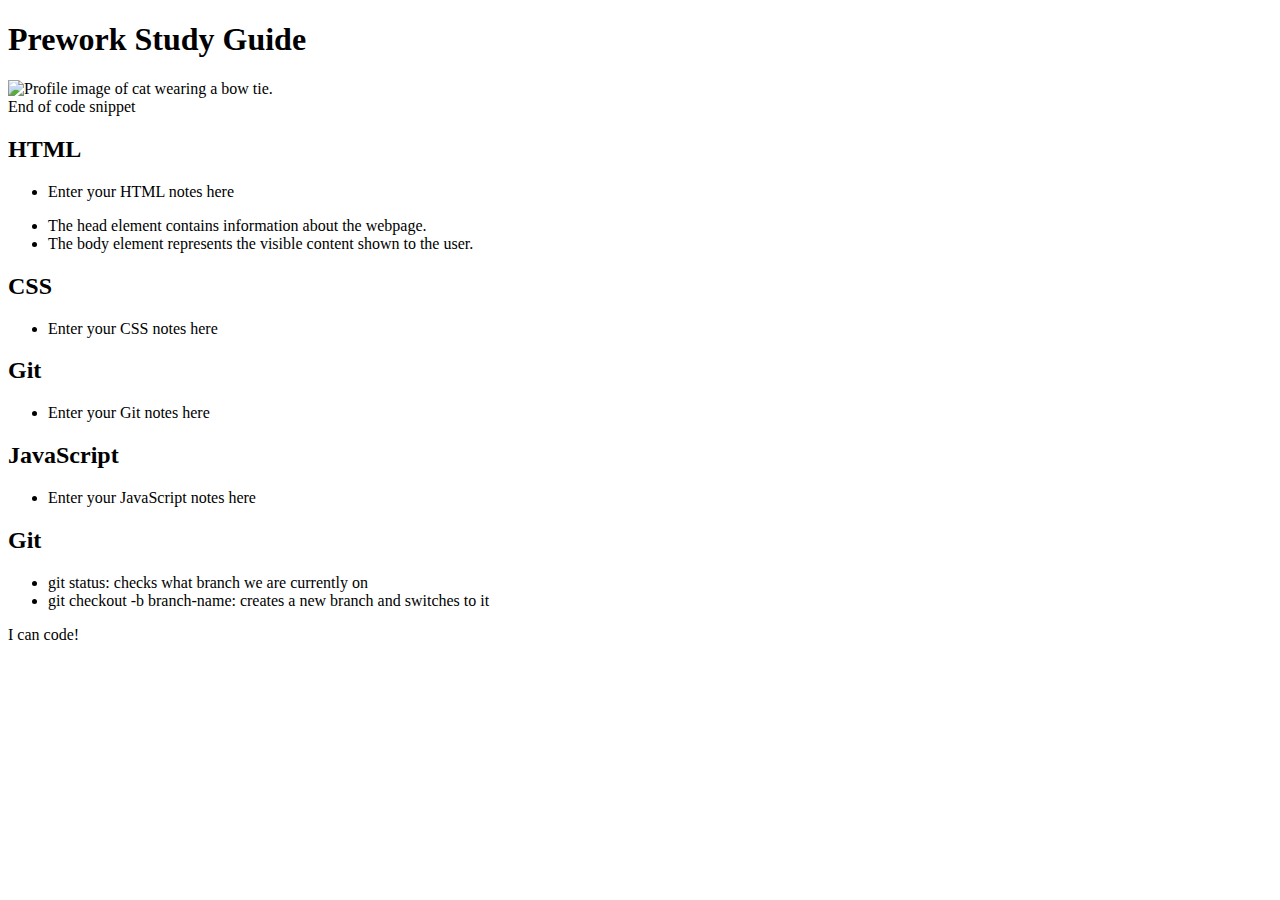
==== prework-study-guide/index.html @ 0836dc3f "Merge pull request #7 from DollyA-bit/feature/add-html" ====
<!DOCTYPE html>
<html lang="en">
  <head>
    <meta charset="UTF-8" />
    <meta http-equiv="X-UA-Compatible" content="IE=edge" />
    <meta name="viewport" content="width=device-width, initial-scale=1.0" />
    <title>Prework Study Guide</title>
  </head>
  <body>
    <header id="header">
      <h1>Prework Study Guide</h1>
      <img src="./assets/bowtie-cat.png" alt="Profile image of cat wearing a bow tie." />
    </header>
    <main>
      <section class="card" id="html-section">

      </section>
   
      <section class="card" id="css-section">
   
      </section>
   
      <section class="card" id="git-section">
   
      </section>
   
      <section class="card" id="javascript-section">
   
      </section>End of code snippet

      <section class="card" id="html-section">
        <h2>HTML</h2>
        <ul>
          <li>Enter your HTML notes here</li>
        </ul>
      </section>

      <ul>
        <li>The head element contains information about the webpage.</li>
        <li>The body element represents the visible content shown to the user.</li>
      </ul>

      <section class="card" id="css-section">
        <h2>CSS</h2>
        <ul>
          <li>Enter your CSS notes here</li>
        </ul>
      </section>
   
      <section class="card" id="git-section">
        <h2>Git</h2>
        <ul>
          <li>Enter your Git notes here</li>
        </ul>
      </section>
   
      <section class="card" id="javascript-section">
        <h2>JavaScript</h2>
        <ul>
          <li>Enter your JavaScript notes here</li>
        </ul>
      </section>

      <section class="card" id="git-section">
        <h2>Git</h2>
        <ul>
          <li>git status: checks what branch we are currently on</li>
          <li>git checkout -b branch-name: creates a new branch and switches to it</li>
        </ul>
      </section>
   
    </main>

    <footer>
      <p>I can code!</p>
    </footer>
  </body>
</html>
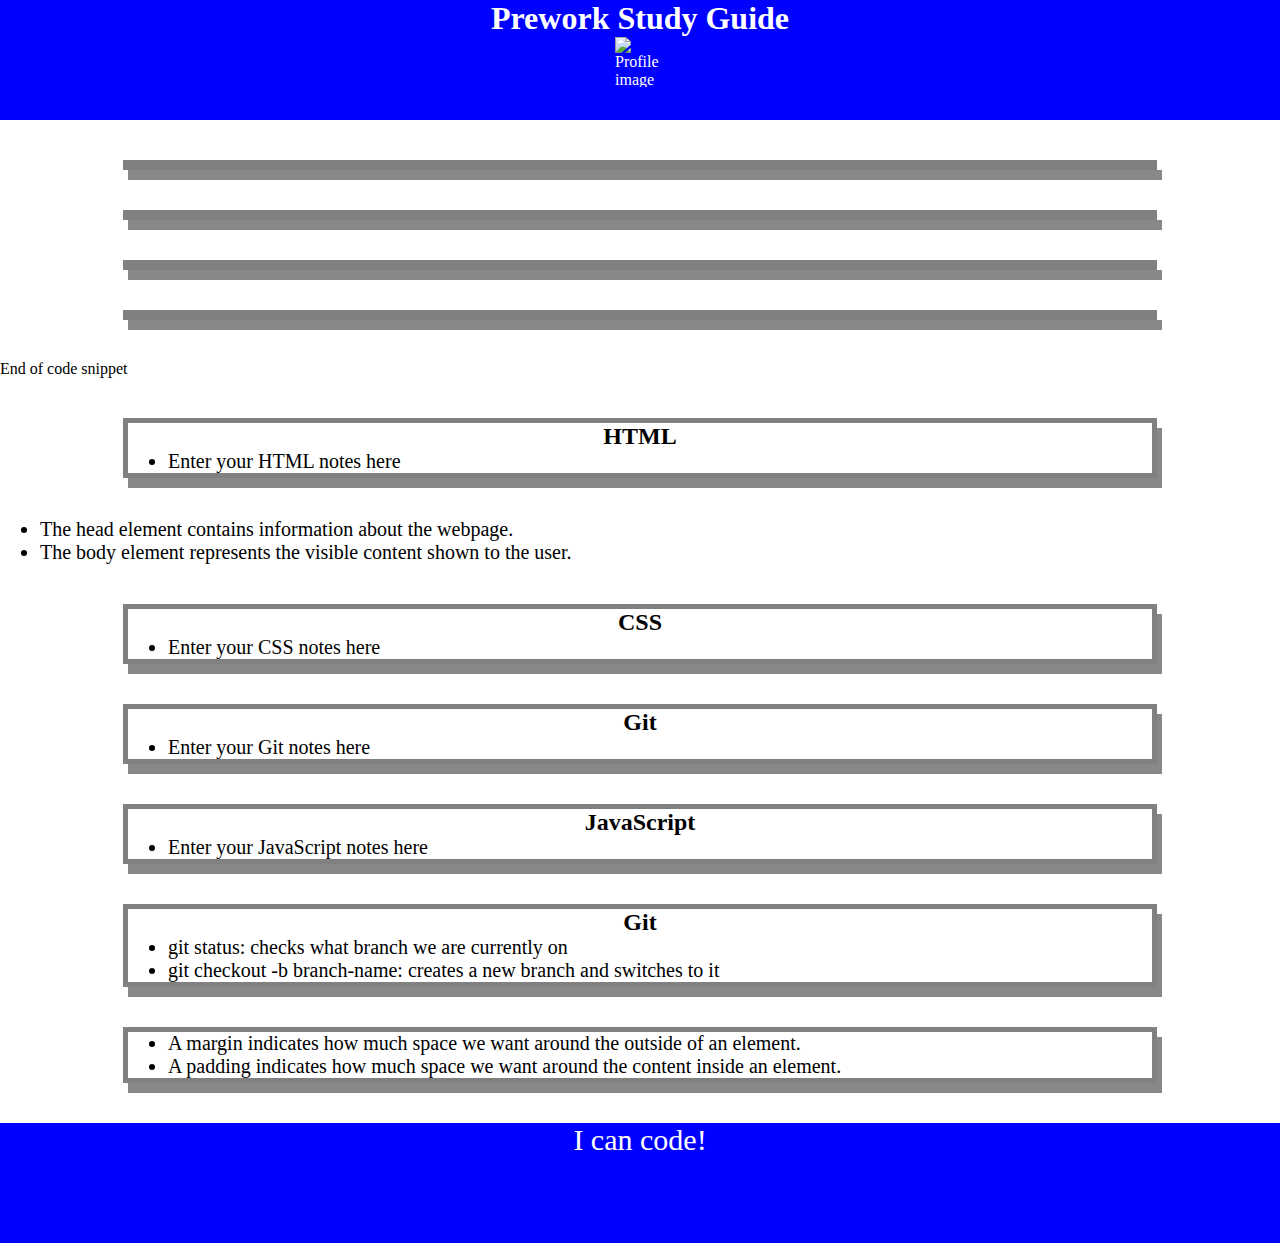
==== commit 1cfdc439: "added CSS to project" ====
--- a/prework-study-guide/index.html
+++ b/prework-study-guide/index.html
@@ -4,6 +4,7 @@
     <meta charset="UTF-8" />
     <meta http-equiv="X-UA-Compatible" content="IE=edge" />
     <meta name="viewport" content="width=device-width, initial-scale=1.0" />
+    <link rel="stylesheet" href="./assets/style.css">
     <title>Prework Study Guide</title>
   </head>
   <body>
@@ -68,6 +69,14 @@
           <li>git checkout -b branch-name: creates a new branch and switches to it</li>
         </ul>
       </section>
+
+      <section class="card">
+        <ul>
+          <li>A margin indicates how much space we want around the outside of an element.</li>
+          <li>A padding indicates how much space we want around the content inside an element.</li>
+        </ul>
+
+      </section>
    
     </main>
 
--- a/prework-study-guide/assets/style.css
+++ b/prework-study-guide/assets/style.css
@@ -0,0 +1,72 @@
+* {
+    margin: 0;
+    padding: 0;
+}
+header,
+footer {
+    width: 100%;
+    height: 120px;
+    background-color: blue;
+    color: white;
+}
+h1,
+h2 {
+    text-align: center;
+}
+img {
+    display: block;
+    height: 50px;
+    width: 50px;
+    margin-left: auto;
+    margin-right: auto;
+}
+ul {
+    padding-left: 40px;
+    font-size: 20px;
+}
+p {
+    text-align: center;
+    font-size: 30px;
+  }
+  * {
+    margin: 0;
+    padding: 0;
+   }
+   
+   header,
+   footer {
+    width: 100%;
+    height: 120px;
+    background-color: blue;
+    color: white;
+   }
+   
+   h1,
+   h2 {
+    text-align: center;
+   }
+   
+   img {
+    display: block;
+    height: 50px;
+    width: 50px;
+    margin-left: auto;
+    margin-right: auto;
+   }
+   
+   ul {
+    padding-left: 40px;
+    font-size: 20px;
+   }
+   
+   p {
+    text-align: center;
+    font-size: 30px;
+   }
+
+   .card {
+    width: 80%;
+    margin: 40px auto;
+    border: 5px solid gray;
+    box-shadow: 5px 10px #888888;
+  }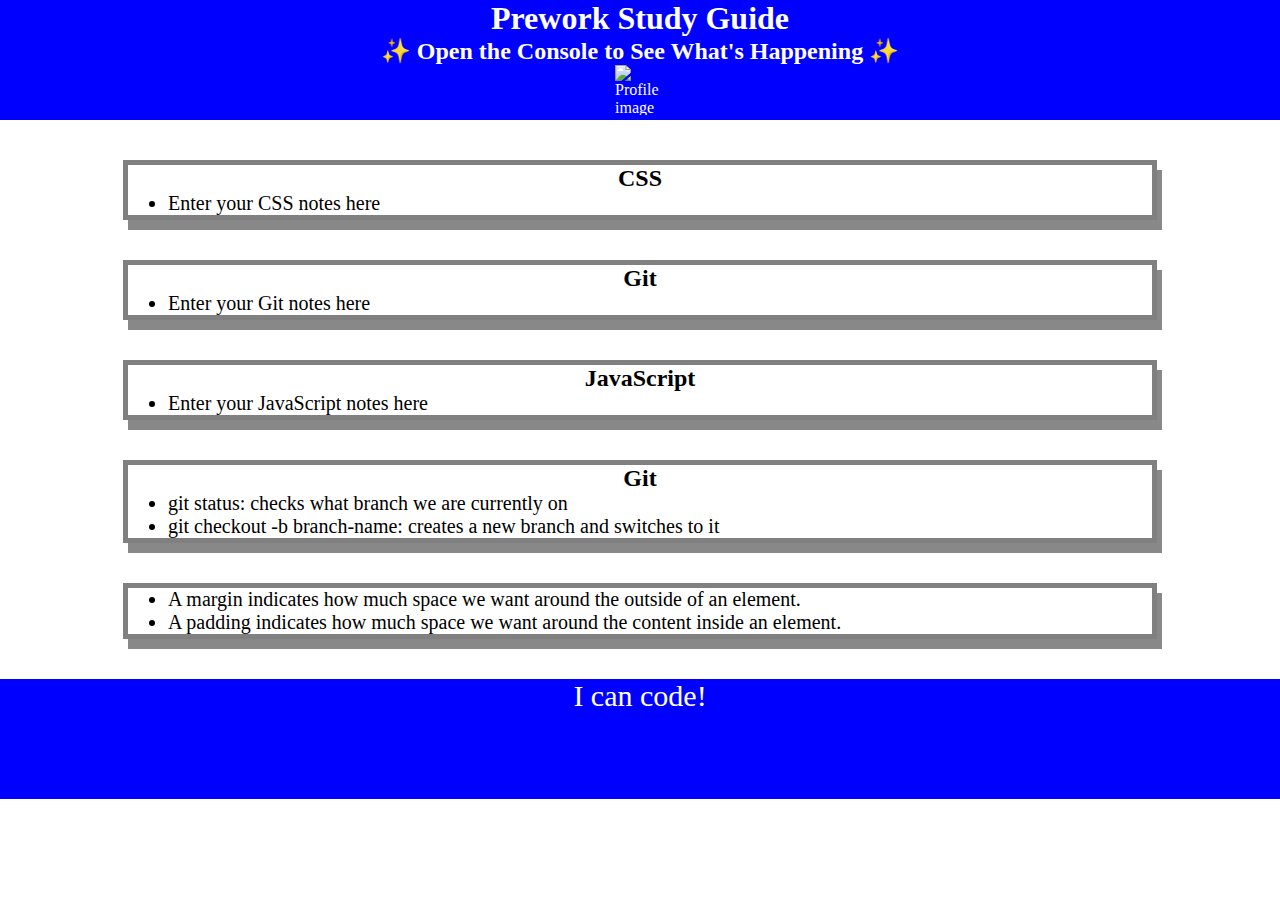
==== commit 846f713c: "“script.js”" ====
--- a/prework-study-guide/index.html
+++ b/prework-study-guide/index.html
@@ -10,37 +10,11 @@
   <body>
     <header id="header">
       <h1>Prework Study Guide</h1>
+      <h2>✨ Open the Console to See What's Happening ✨</h2>
       <img src="./assets/bowtie-cat.png" alt="Profile image of cat wearing a bow tie." />
     </header>
     <main>
-      <section class="card" id="html-section">
-
-      </section>
-   
-      <section class="card" id="css-section">
-   
-      </section>
-   
-      <section class="card" id="git-section">
-   
-      </section>
-   
-      <section class="card" id="javascript-section">
-   
-      </section>End of code snippet
-
-      <section class="card" id="html-section">
-        <h2>HTML</h2>
-        <ul>
-          <li>Enter your HTML notes here</li>
-        </ul>
-      </section>
-
-      <ul>
-        <li>The head element contains information about the webpage.</li>
-        <li>The body element represents the visible content shown to the user.</li>
-      </ul>
-
+      
       <section class="card" id="css-section">
         <h2>CSS</h2>
         <ul>
@@ -79,9 +53,12 @@
       </section>
    
     </main>
-
+    
     <footer>
       <p>I can code!</p>
     </footer>
+    <script src="./assets/script.js"></script>
   </body>
 </html>
+  </body>
+</html>
